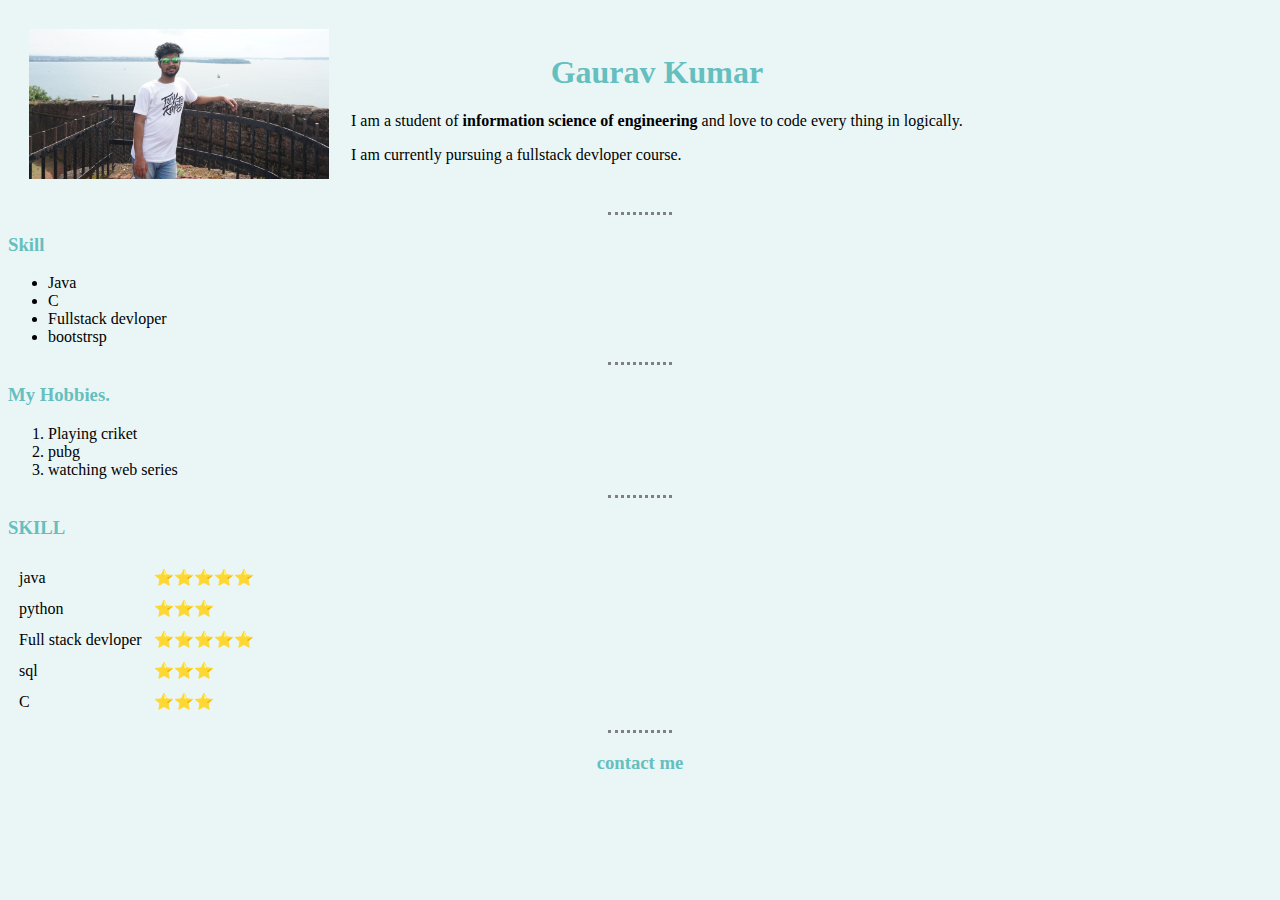
==== index.html @ a30e3c76 "Add files via upload" ====
<!doctype html>
 <html>
      <head>
         <meta charset="UTF-8">
           <meta name="">
                <title>Gaurav Kumar</title>
                <link rel="stylesheet" href="style.css">
        </head>
    <body>
        <table cellspacing="20" >
            <tr>
                <td>
                    <img   src="gaurav.jpg" alt="profile photo" height="150p" width="300p">
                </td>
                <td>
                    <h1>Gaurav Kumar</h1>
                    <p>I am a student of <strong> information science of engineering </strong>and love to code every thing in logically.</p>
                    <p>I am currently pursuing a fullstack devloper course.</p>
                </td>
            </tr>
        </table>
        <hr>
        <h3>Skill</h3>
        <ul>
            <li>Java</li>
            <li>C</li>
            <li>Fullstack devloper</li>
            <li>bootstrsp</li>
        </ul><hr>
        <h3>My Hobbies.</h3>
        <ol type="1" start="">
            <li>Playing criket</li>
            <li> pubg</li>
            <li>watching web series</li>
        </ol>
        <hr>
        <h3>SKILL</h3>
        <table cellspacing="10 ">
            <tr>
                <td>java</td>
                <td>⭐⭐⭐⭐⭐</td>
            </tr>
            <tr>
                <td>python</td>
                <td>⭐⭐⭐</td>
            </tr>
            <tr>
                <td>Full stack devloper</td>
                <td>⭐⭐⭐⭐⭐</td>
            </tr>
            <tr>
                <td>sql</td>
                <td>⭐⭐⭐</td>
            </tr>
            <tr>
                <td>C</td>
                <td>⭐⭐⭐</td>
            </tr>
        </table>
        <hr>
        <center>
            <h3>
                <a href="contact.html"> contact me</a>
            </h3>
        </center>
    </body>
</html>
---- style.css ----
body{
    background-color: #EAF6F6;
}
hr{
    width: 5%;
    border-style: dotted none none;
    border-color: grey;
    border-width: 3px;
}
h1{
    text-align: center;
    color: #66BFBF; 
}
h3{
    color: #66BFBF;
}
a 
{
    text-decoration:none;
    color: #66BFBF;
}
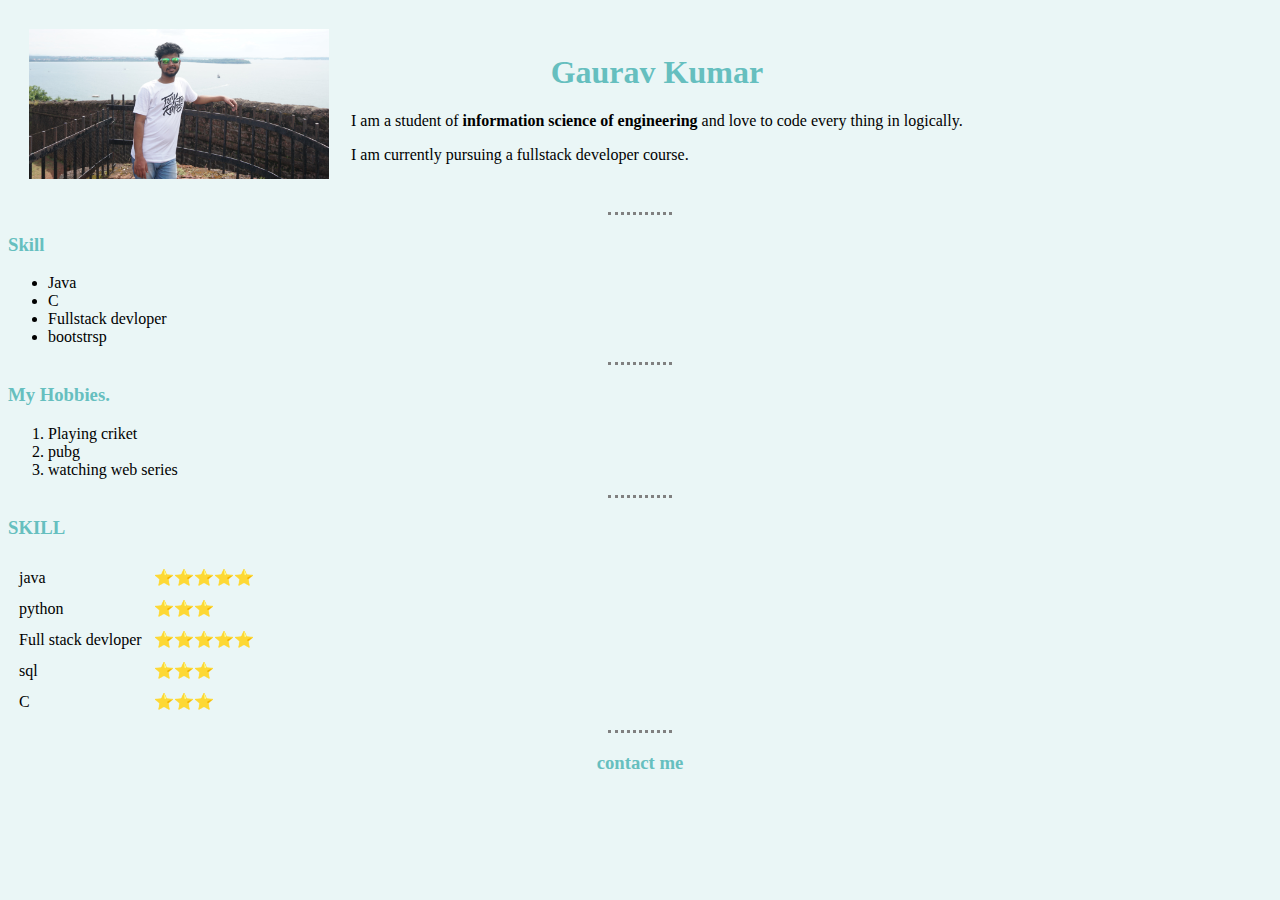
==== commit a9f82a52: "Update index.html" ====
--- a/index.html
+++ b/index.html
@@ -15,7 +15,7 @@
                 <td>
                     <h1>Gaurav Kumar</h1>
                     <p>I am a student of <strong> information science of engineering </strong>and love to code every thing in logically.</p>
-                    <p>I am currently pursuing a fullstack devloper course.</p>
+                    <p>I am currently pursuing a fullstack developer course.</p>
                 </td>
             </tr>
         </table>
@@ -64,4 +64,4 @@
             </h3>
         </center>
     </body>
-</html>  +</html>  
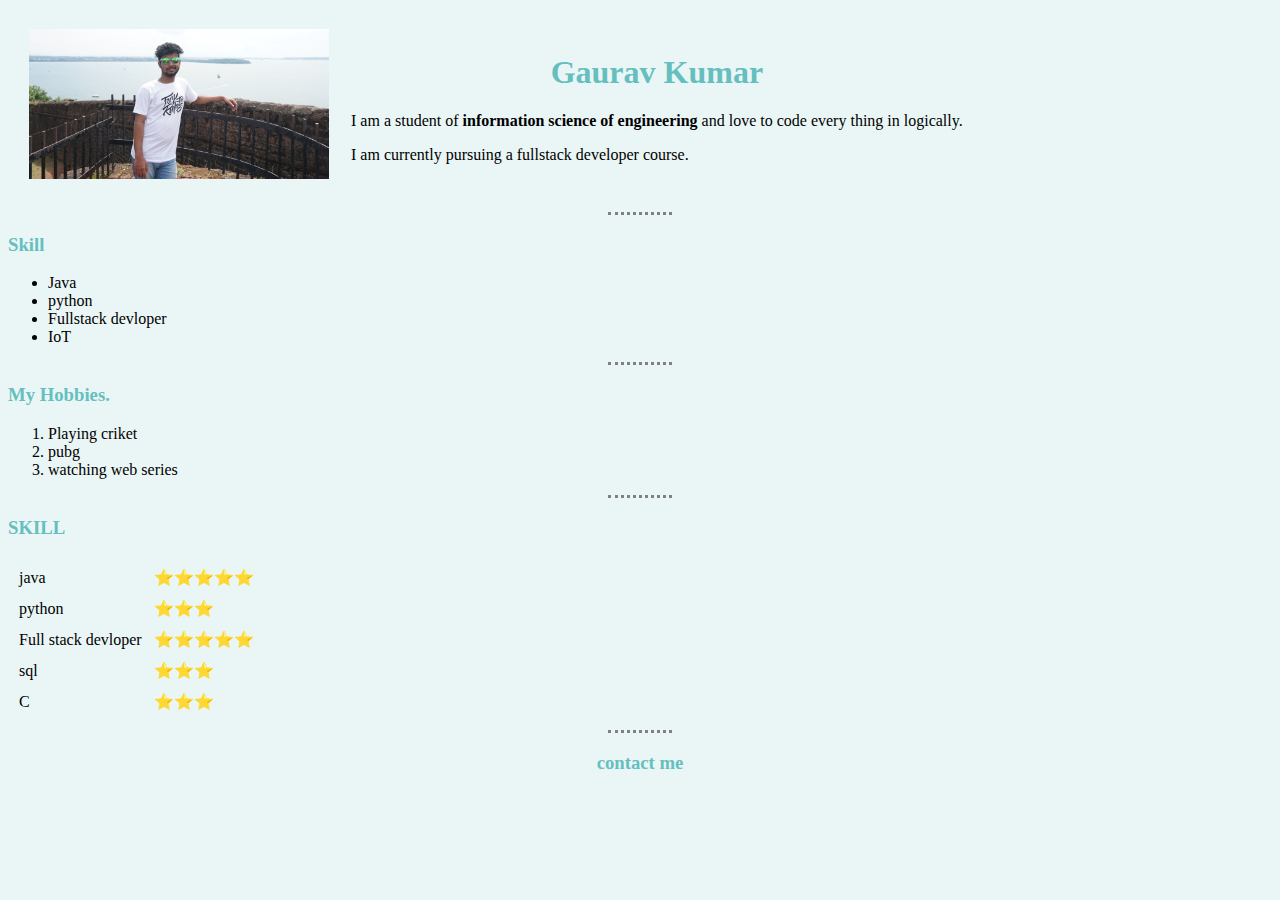
==== commit bbab013f: "minor change" ====
--- a/index.html
+++ b/index.html
@@ -2,7 +2,6 @@
  <html>
       <head>
          <meta charset="UTF-8">
-           <meta name="">
                 <title>Gaurav Kumar</title>
                 <link rel="stylesheet" href="style.css">
         </head>
@@ -23,9 +22,9 @@
         <h3>Skill</h3>
         <ul>
             <li>Java</li>
-            <li>C</li>
+            <li>python</li>
             <li>Fullstack devloper</li>
-            <li>bootstrsp</li>
+            <li>IoT</li>
         </ul><hr>
         <h3>My Hobbies.</h3>
         <ol type="1" start="">
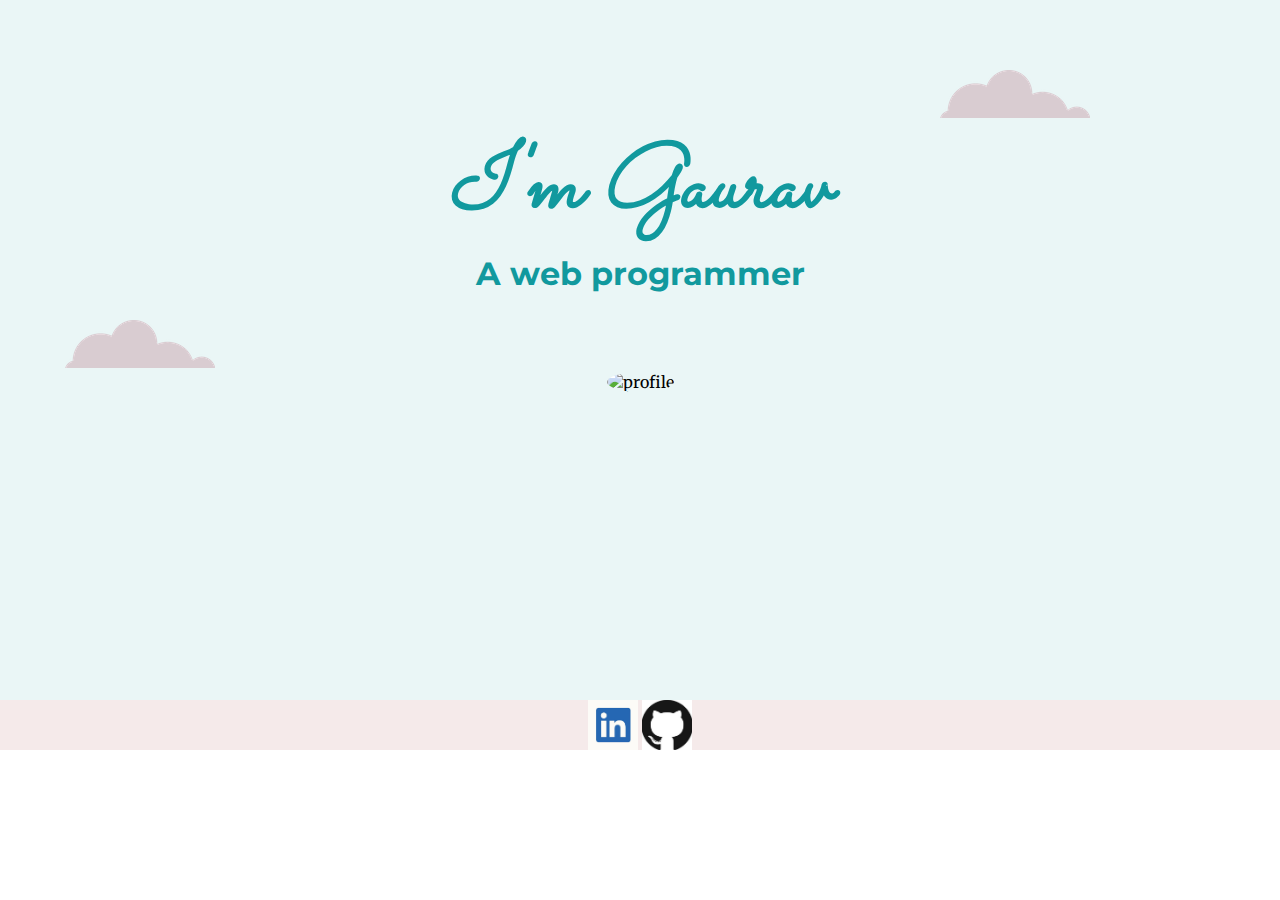
==== commit da5591cc: "version 2.0" ====
--- a/index.html
+++ b/index.html
@@ -1,66 +1,28 @@
-<!doctype html>
- <html>
-      <head>
-         <meta charset="UTF-8">
-                <title>Gaurav Kumar</title>
-                <link rel="stylesheet" href="style.css">
-        </head>
-    <body>
-        <table cellspacing="20" >
-            <tr>
-                <td>
-                    <img   src="gaurav.jpg" alt="profile photo" height="150p" width="300p">
-                </td>
-                <td>
-                    <h1>Gaurav Kumar</h1>
-                    <p>I am a student of <strong> information science of engineering </strong>and love to code every thing in logically.</p>
-                    <p>I am currently pursuing a fullstack developer course.</p>
-                </td>
-            </tr>
-        </table>
-        <hr>
-        <h3>Skill</h3>
-        <ul>
-            <li>Java</li>
-            <li>python</li>
-            <li>Fullstack devloper</li>
-            <li>IoT</li>
-        </ul><hr>
-        <h3>My Hobbies.</h3>
-        <ol type="1" start="">
-            <li>Playing criket</li>
-            <li> pubg</li>
-            <li>watching web series</li>
-        </ol>
-        <hr>
-        <h3>SKILL</h3>
-        <table cellspacing="10 ">
-            <tr>
-                <td>java</td>
-                <td>⭐⭐⭐⭐⭐</td>
-            </tr>
-            <tr>
-                <td>python</td>
-                <td>⭐⭐⭐</td>
-            </tr>
-            <tr>
-                <td>Full stack devloper</td>
-                <td>⭐⭐⭐⭐⭐</td>
-            </tr>
-            <tr>
-                <td>sql</td>
-                <td>⭐⭐⭐</td>
-            </tr>
-            <tr>
-                <td>C</td>
-                <td>⭐⭐⭐</td>
-            </tr>
-        </table>
-        <hr>
-        <center>
-            <h3>
-                <a href="contact.html"> contact me</a>
-            </h3>
-        </center>
-    </body>
-</html>  
+<!DOCTYPE html>
+<html>
+    <head>
+      <link href="https://fonts.googleapis.com/css?family=Merriweather|Montserrat|Sacramento&display=swap" rel="stylesheet">
+        <meta charset="UTF-8">
+         <title>gaurav kumar</title>
+           <link rel="stylesheet" href="css/style.css">
+    </head>
+        <body>
+            <div class="a">
+                 <img class="top-img" src="image/cloud.png" alt="cloud-img" >
+                 <h1><em> I'm Gaurav</em></h1>
+                 <h2>A web programmer</h2>
+                 <img class="bottom-cloud" src="image/cloud.png" alt="cloud-img">
+                 <br>
+                 <img class="ra" src="image/DSC08023.JPG" alt="profile">
+                <!-- <img src="image/mountain.png" alt="mountain-img">-->
+            </div>
+           <!-- <div>
+              <img class="ra" src="image/DSC08023.JPG" alt="profile">
+            </div>
+              <hr class="hr"> -->
+              <div class="bu">
+                <a href="https://www.linkedin.com/in/gaurav-kumar-352a58187/"><img class="lk" src="image/link.png" alt="linkedin"></a>
+                <a href="https://github.com/gauravnoob"><img class="lk" src="image/git.jfif" alt="Github"></a>
+              </div>
+        </body>
+</html>
--- a/css/style.css
+++ b/css/style.css
@@ -0,0 +1,63 @@
+.bottom-cloud
+{
+    position: relative;
+ margin: 0 1000px 0 auto;
+}
+.a{
+    background-color:#EAF6F6;
+    height: 700px;
+
+}
+.hr{
+    width: 0;
+    margin-top: 0;
+}
+
+body
+{
+    margin: 0;
+    text-align: center;
+    font-family:'Merriweather', serif;
+
+}
+h1
+{
+    margin-top: 0px;
+    margin-bottom: 0;
+    font-family:  'Sacramento',cursive, serif;
+    font-size: 5.625rem;
+    color:  #11999E;
+}
+h2
+{
+    font-family: 'Montserrat',serif;
+    font-size: 2rem;
+    margin-top: 0;
+    color:  #11999E;
+}
+h3{
+    font-family: 'Montserrat',serif;
+}
+.top-img
+{
+    position: relative;
+    margin: 70px auto 0 750px;
+}
+.ra
+{
+    width: 250px;
+    border-radius: 100%;
+    margin-bottom: 0;
+    height: 250px;
+
+}
+.bu
+{
+    height: 50px;
+    background-color:#f5eaea;
+}
+.lk
+{
+    height: 50px;
+    
+}
